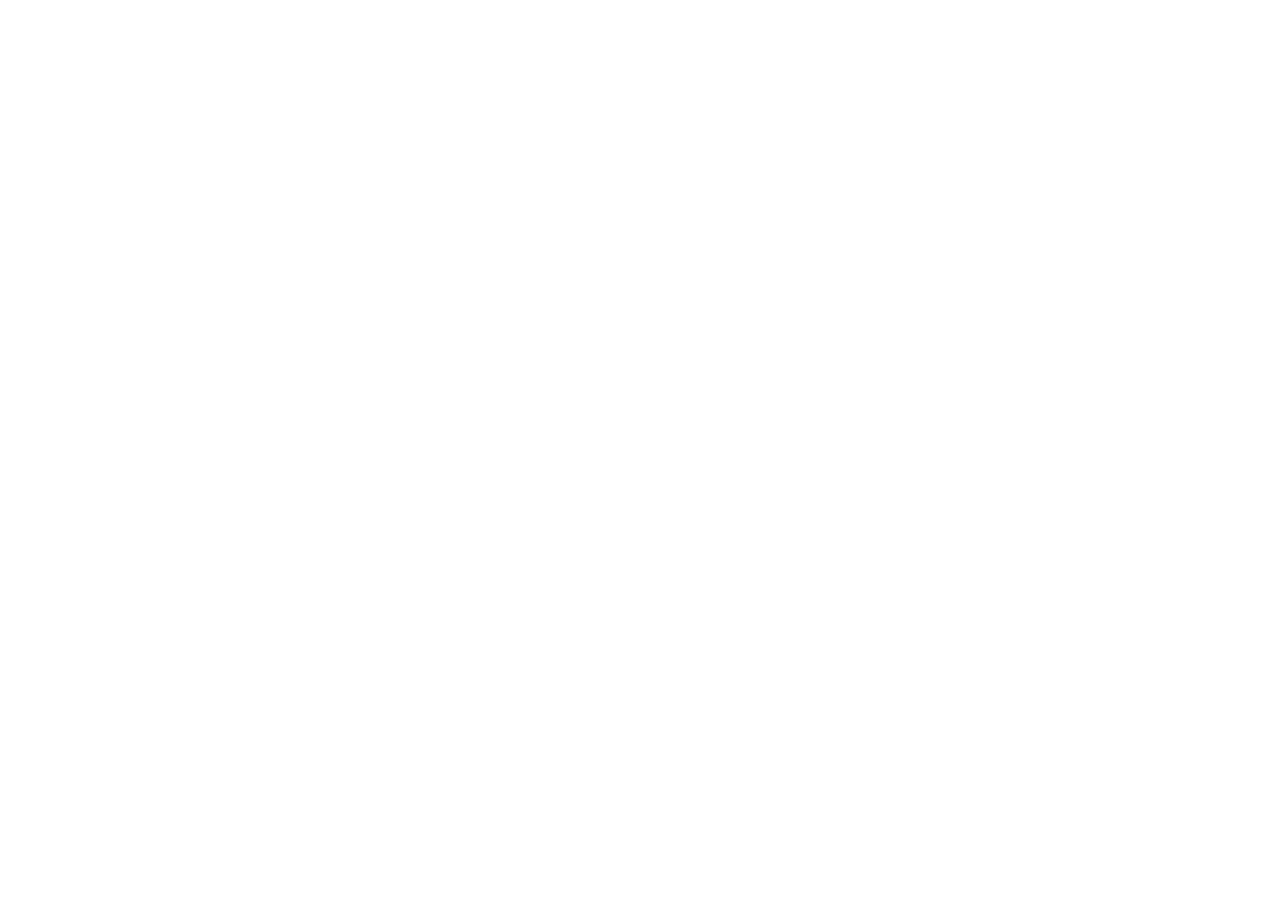
==== arquivos/index.html @ 51a8e133 "Primeiro commit" ====
<html>
<html xmlns="http://www.w3.org/1999/xhtml">
<head>
    <title>Pudim Ufscar</title>
    <link rel="stylesheet" href="http://pudim.com.br/estilo.css">
</head>
<body>
<div>
    <div class="container">
        <div class="image">
            <img src="http://pudim.com.br/pudim.jpg" alt="">
        </div>
    </div>
</div>
<script>
    (function(i,s,o,g,r,a,m){i['GoogleAnalyticsObject']=r;i[r]=i[r]||function(){
                (i[r].q=i[r].q||[]).push(arguments)},i[r].l=1*new Date();a=s.createElement(o),
            m=s.getElementsByTagName(o)[0];a.async=1;a.src=g;m.parentNode.insertBefore(a,m)
    })(window,document,'script','//www.google-analytics.com/analytics.js','ga');

    ga('create', 'UA-28861757-1', 'auto');
    ga('send', 'pageview');

</script>
</body>
</html>
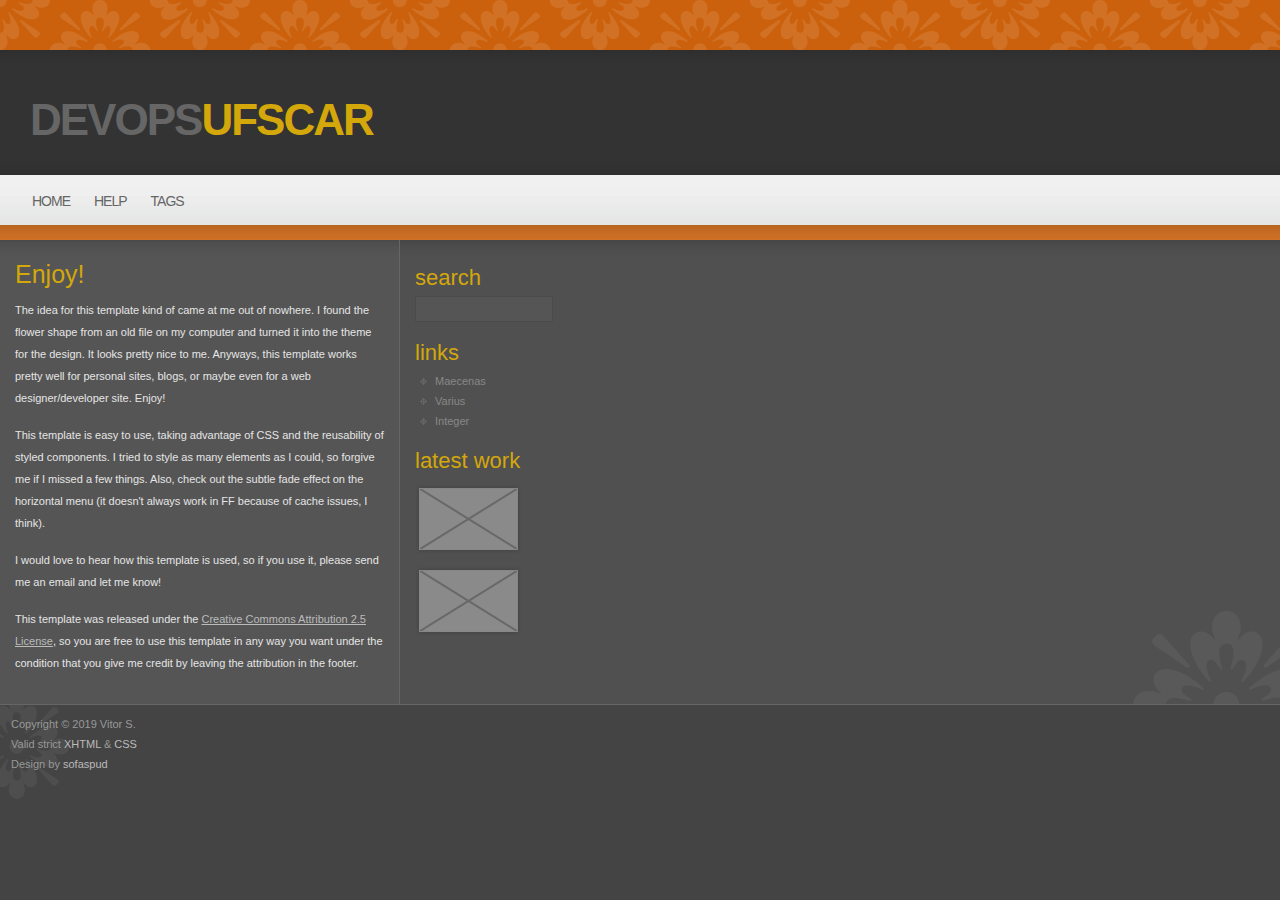
==== commit dd742ec6: "Atualizando Index" ====
--- a/arquivos/index.html
+++ b/arquivos/index.html
@@ -1,26 +1,71 @@
-<html>
-<html xmlns="http://www.w3.org/1999/xhtml">
+<!DOCTYPE html PUBLIC "-//W3C//DTD XHTML 1.0 Strict//EN" "http://www.w3.org/TR/xhtml1/DTD/xhtml1-strict.dtd">
+<html xmlns="http://www.w3.org/1999/xhtml" xml:lang="en">
 <head>
-    <title>Pudim Ufscar</title>
-    <link rel="stylesheet" href="http://pudim.com.br/estilo.css">
+<title>Dockerizando</title>
+<meta http-equiv="Content-Type" content="text/html;  charset=iso-8859-1" />
+<link rel="stylesheet" type="text/css" href="assets/default.css" />
 </head>
 <body>
-<div>
-    <div class="container">
-        <div class="image">
-            <img src="http://pudim.com.br/pudim.jpg" alt="">
-        </div>
+<div id="preload">
+  <!-- -->
+</div>
+<div id="topband"> </div>
+<div id="header">
+  <!-- Header -->
+  <!-- In the header, text surrounded with <span> will be yellow. -->
+  <h1>DevOps<span>UFscar</span></h1>
+  <!-- End Header -->
+</div>
+<div id="navbar">
+  <!-- Menu -->
+  <ul>
+    <li><a href="#">HOME</a></li>
+    <li><a href="help.html">HELP</a></li>
+    <li><a href="tags.html">TAGS</a></li>
+  </ul>
+  <!-- End Menu -->
+</div>
+<div id="c">
+  <div id="c2">
+    <div id="cleft">
+      <!-- Main Content Area -->
+      <h1>Enjoy!</h1>
+      <p>The idea for this template kind of came at me out of nowhere. I found the flower shape from an old file on my computer and turned it into the theme for the design. It looks pretty nice to me. Anyways, this template works pretty well for personal sites, blogs, or maybe even for a web designer/developer site. Enjoy!</p>
+      <p>This template is easy to use, taking advantage of CSS and the reusability of styled components. I tried to style as many elements as I could, so forgive me if I missed a few things. Also, check out the subtle fade effect on the horizontal menu (it doesn't always work in FF because of cache issues, I think).</p>
+      <p>I would love to hear how this template is used, so if you use it, please send me an email and let me know!</p>
+      <p>This template was released under the <a href="http://creativecommons.org/licenses/by/2.5/">Creative Commons Attribution 2.5 License</a>, so you are free to use this template in any way you want under the condition that you give me credit by leaving the attribution in the footer.</p>
+      <!-- End Main Content Area -->
     </div>
+    <div id="cright">
+      <!-- Sidebar -->
+      <h1>search</h1>
+      <form id="searchbox" action="#" method="post">
+        <p>
+          <input type="text" title="Search" value="" />
+        </p>
+      </form>
+      <br />
+      <h1>links</h1>
+      <ul>
+        <li><a href="#">Maecenas</a></li>
+        <li><a href="#">Varius</a></li>
+        <li><a href="#">Integer</a></li>
+      </ul>
+      <br />
+      <h1>latest work</h1>
+      <a href="#"><img src="images/testimage2.gif" alt="" /></a><br />
+      <a href="#"><img src="images/testimage2.gif" alt="" /></a>
+      <!-- End Sidebar -->
+    </div>
+    <div id="c_clearboth"></div>
+  </div>
 </div>
-<script>
-    (function(i,s,o,g,r,a,m){i['GoogleAnalyticsObject']=r;i[r]=i[r]||function(){
-                (i[r].q=i[r].q||[]).push(arguments)},i[r].l=1*new Date();a=s.createElement(o),
-            m=s.getElementsByTagName(o)[0];a.async=1;a.src=g;m.parentNode.insertBefore(a,m)
-    })(window,document,'script','//www.google-analytics.com/analytics.js','ga');
-
-    ga('create', 'UA-28861757-1', 'auto');
-    ga('send', 'pageview');
-
-</script>
+<div id="footer">
+  <!-- Footer -->
+  <p> Copyright &copy; 2019 Vitor S. <br />
+    Valid strict <a href="http://validator.w3.org/check?uri=referer">XHTML</a> &amp; <a href="http://jigsaw.w3.org/css-validator/check/referer/">CSS</a> <br />
+    Design by <a href="http://saltedsugar.com/">sofaspud</a> </p>
+  <!-- End Footer -->
+</div>
 </body>
 </html>
--- a/arquivos/assets/default.css
+++ b/arquivos/assets/default.css
@@ -0,0 +1,377 @@
+*{
+	margin:0;
+	padding:0;
+}
+body{
+	margin:0;
+	padding:0;
+	background-color:#444;
+	width:100%;
+	font-family:Verdana,Helvetica,sans-serif;
+	font-size:11px;
+	color:#e5e5e5;
+}
+
+/* Top Band */
+#topband{
+	height:50px;
+	background:#cb610c url(../images/topbandpattern.gif) repeat-x;
+}
+
+/* Header */
+#header{
+	height:125px;
+	background:#333 url(../images/headerbg.gif) repeat-x;
+}
+#header h1{
+	margin:0;
+	padding:45px 0 0 30px;
+	font-family:"Myriad Pro",Arial,sans-serif;
+	font-size:44px;
+	font-weight:bold;
+	text-transform:uppercase;
+	letter-spacing:-2px;
+	position:absolute;
+	color:#666;
+}
+#header h1 span{
+	color:#d4a70b;
+}
+
+/* Navbar */
+#navbar{
+	height:65px;
+	background:#e5e5e5 url(../images/navbarbg.gif) repeat-x;
+	padding-left:20px;
+}
+
+/* Menu */
+#navbar ul{
+	list-style-type:none;
+	margin:0;
+}
+#navbar ul li{
+	display:inline;
+}
+#navbar ul li a{
+	font-family:"Myriad Pro",Arial,sans-serif;
+	font-size:14px;
+	letter-spacing:-1px;
+	text-decoration:none;
+	text-align:center;
+	color:#666;
+	float:left;
+	display:block;
+	padding:18px 12px 31px 12px;
+}
+#navbar ul li a:hover{
+	background:transparent url(../images/navbarbghover_anim.gif) repeat-x;
+	color:#464646;
+}
+
+/* Content Divs */
+#c{
+	width:100%;
+	background:#505050 url(../images/cbg.gif) repeat-y top left;
+}
+#c2{
+	background:transparent url(../images/cbg_shape.gif) no-repeat bottom right;
+}
+#cleft{
+	width:369px;
+	background:#555 url(../images/cleftbg.gif) repeat-x top left;
+	float:left;
+	padding:15px 15px 15px 15px;
+}
+#cright{
+	margin-left:400px;
+	background:transparent url(../images/crightbg.gif) repeat-x top left;
+	padding:20px 15px 25px 15px;
+}
+#c_clearboth{
+	clear:both;
+}
+
+/***** Content Styles *****/	
+
+/* Links, Acronyms, etc. */
+a{
+	color:#bbbbbb;
+}
+a:hover{
+	color:#dd6a0d;
+}
+acronym{
+	cursor:help;
+	border-bottom:1px dotted #e5e5e5;
+}
+
+/* Headers */
+#c h1,#c h2,#c h3,#c h4,#c h5,#c h6{
+	margin-top:5px;
+	font-family:Georgia,Helvetica,sans-serif;
+	font-weight:normal;
+}
+#c h1{
+	color:#d4a70b;
+	font-size:25px;
+}
+#c h2{
+	color:#cb610c;
+	font-size:22px;
+}
+#c h3{
+	color:#979797;
+	font-size:20px;
+}
+#c h4{
+	color:#e5e5e5;
+	font-size:15px;
+	font-weight:bold;
+	/*padding-left:5px;
+	border-left:2px dotted #888;*/
+}
+#c h5{
+	color:#d4a70b;
+	font-size:14px;
+	font-weight:bold;
+}
+#c h6{
+	color:#cb610c;
+	font-size:11px;
+	font-weight:bold;
+}
+#c span.date{
+	font:17px Georgia,Helvetica,sans-serif;
+	color:#888;
+	display:block;
+	margin-top:-3px;
+}
+
+/* Paragraphs */
+#c p{
+	margin:10px 0 15px 0;
+	line-height:22px;
+}
+/*#c p:first-letter{
+	margin-left:5px;
+}*/
+
+/* Blockquotes */
+#c blockquote{
+	margin:10px 0 10px 5px;
+	width:90%;
+	padding:10px 12px;
+	background:#555 url(../images/stripedbg.gif) repeat top left;
+	border:1px solid #666;
+	border-left-width:3px;
+	/* More subtle background
+		background:#555 url(../images/blockquotebg.gif) repeat top left;
+		border:1px solid #5e5e5e; */
+}
+#c blockquote p{
+	margin:0;
+}
+#c blockquote span{
+	display:block;
+	color:#888;
+	font-size:10px;
+}
+#c blockquote span a{
+	text-decoration:none;
+}
+
+/* Code */
+#c code{
+	display:block;
+	margin:10px 0 15px 0;
+	padding:10px;
+	background:#555 url(../images/stripedbg.gif) repeat top left;
+	border:1px solid #666;
+	border-left-width:3px;
+	line-height:15px;
+}
+#c .highlight{
+	color:#d4a70b;
+	font-weight:bold;
+}
+
+/* Lists */
+#cleft ul{
+	margin:15px 5px;
+}
+#cleft ul li{
+	list-style-type:none;
+	line-height:20px;
+	background:transparent url(../images/sidebarliststylelight.gif) no-repeat 0 6px;
+	padding-left:15px;
+}
+#cleft ul li ul{
+	margin:0 5px;
+}
+#cleft ol{
+	margin:15px 5px;
+	margin-left:24px !important;
+	margin-left:28px;
+}
+#cleft ol li{
+	line-height:20px;
+}
+#cleft ol li ol{
+	margin:0 5px 0 20px;
+}
+#cleft dl{
+	margin:15px 5px;
+}
+#cleft dl dt{
+	font-weight:bold;
+	color:#d4a70b;
+}
+#cleft dl dd{
+	margin:5px 0 10px 15px;
+}
+
+/* Forms */
+#cleft form.boxed{
+	background-color:#505050;
+	border:1px solid #666;
+	padding:5px 15px 5px 15px;
+	margin:10px 0 20px 0;
+}
+#cleft form p{
+	margin:10px 0 10px;
+}
+#cleft form label{
+	display:block;
+	color:#bbb;
+	font-size:10px;
+}
+#cleft form input{
+	font:12px Verdana,Helvetica,sans-serif;
+	padding:2px 3px;
+	background:#666 url(../images/forminputbg.gif) repeat top left;
+	border:1px solid #777;
+	color:#e5e5e5;
+}
+#cleft form input.button{
+	background-color:#666;
+	border:1px solid #444;
+	cursor:pointer;
+}
+#cleft form textarea{
+	width:329px;
+	font:12px Verdana,Helvetica,sans-serif;
+	padding:2px 3px;
+	background:#666 url(../images/forminputbg.gif) repeat top left;
+	border:1px solid #777;
+	color:#e5e5e5;
+}
+/* Floated Images */
+.floatright{
+	float:right;
+	padding:10px 0 10px 10px;
+}
+.floatleft{
+	float:left;
+	padding:10px 10px 10px 0;
+}
+
+/***** End Content Styles *****/
+
+/* Sidebar */
+#cright{
+	color:#888;
+}
+#cright h1{
+	font-size:22px;
+}
+#cright ul{
+	margin:5px 0 0 5px;
+}
+#cright ul li{
+	line-height:20px;
+	list-style-type:none;
+}
+#cright ul li a{
+	padding-left:15px;
+	background:transparent url(../images/sidebarliststyle.gif) no-repeat center left;
+	color:#888;
+	text-decoration:none;
+}
+#cright ul li a:hover{
+	background:transparent url(../images/sidebarliststylelight.gif) no-repeat center left;
+	color:#aaa;
+}
+
+/* Search Box */
+#searchbox input{
+	height:20px;
+	width:133px;
+	border:1px solid #4b4b4b;
+	background-color:#555;
+	padding:4px 0 0 3px;
+	font:14px Arial,Helvetica,sans-serif;
+	color:#999;
+}
+#searchbox p{
+	margin:5px 0 0 0;
+}
+#searchbox input:focus,#searchbox input:hover{
+	border-color:#3f3f3f;
+}
+
+/* Sidebar image links */
+#cright a img{
+	margin-top:10px;
+	border:none;
+	opacity:.8;
+	filter:alpha(opacity=80);
+	-moz-opacity:0.8;
+}
+#cright a:hover img{
+	opacity:1;
+	filter:alpha(opacity=100);
+	-moz-opacity:1;
+}
+
+/* Footer */
+#footer{
+	height:94px;
+	width:100%;
+	border-top:1px solid #666;
+	background:#444 url(../images/footerbg.gif) no-repeat top left;
+	color:#999;
+}
+#footer p{
+	margin:9px 11px;
+	line-height:20px;
+}
+#footer p a{
+	text-decoration:none;
+}
+
+/* Generic Class Names */
+.noborder{
+	border:0 !important;
+}
+.nobg{
+	background:transparent !important;
+}
+.clearboth{
+	clear:both !important;
+}
+.clearleft{
+	clear:left !important;
+}
+.clearright{
+	clear:right !important;
+}
+
+/* Special */
+#preload{
+	width:0;
+	height:0;
+	display:inline;
+	background-image:url(../images/navbarbghover_anim.gif);
+	background-image:url(../images/sidebarliststylelight.gif);
+}
